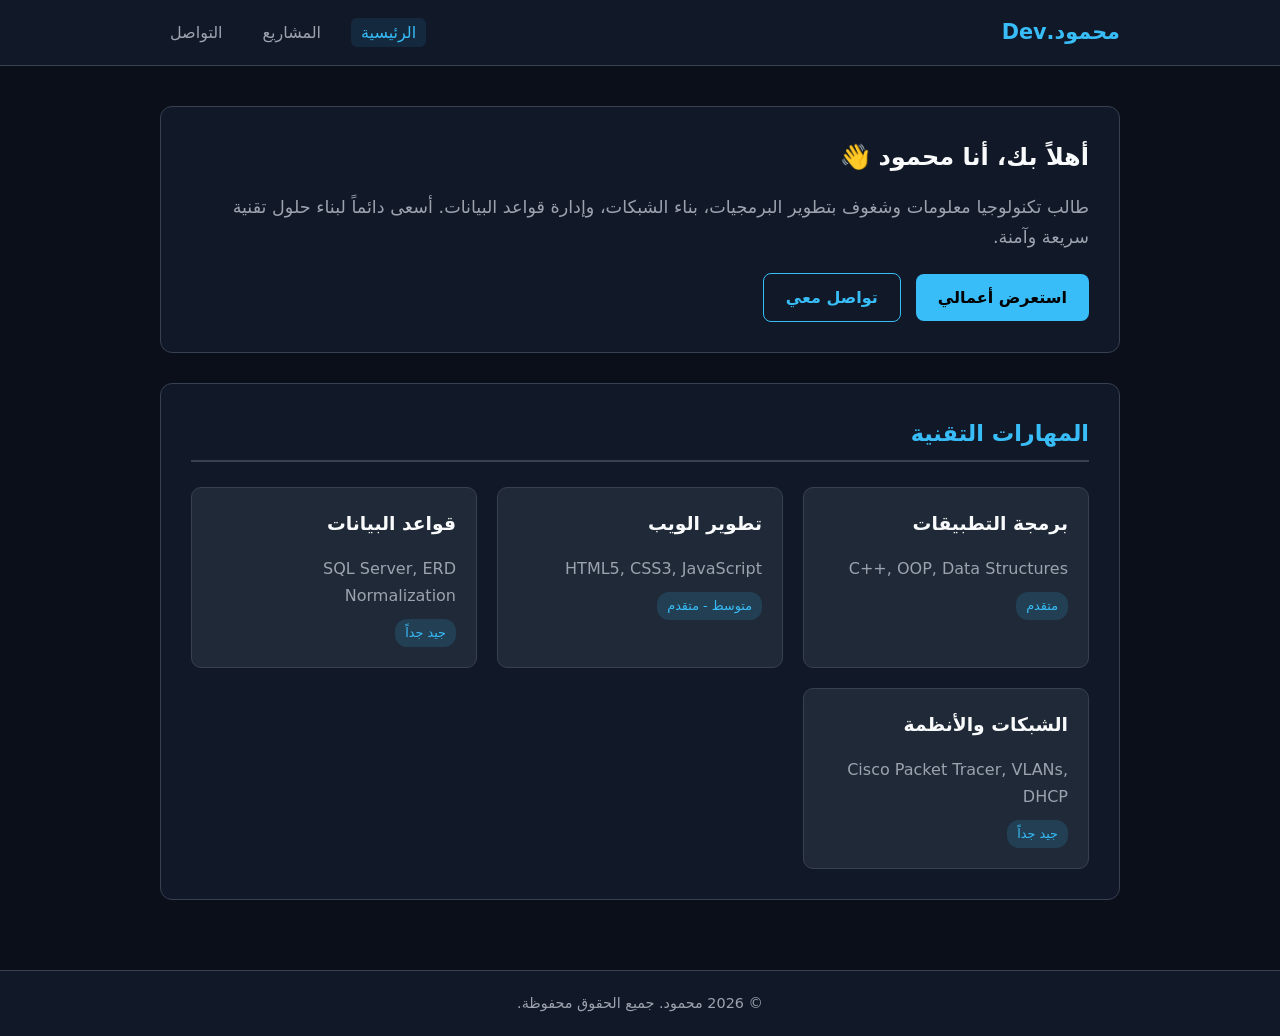
==== index.html @ 6f9c37c4 "Add files via upload" ====
<!DOCTYPE html>
<html lang="ar" dir="rtl">
<head>
    <meta charset="UTF-8">
    <meta name="viewport" content="width=device-width, initial-scale=1.0">
    <title>محمود | الملف الشخصي</title>
    <link rel="stylesheet" href="style.css">
</head>
<body>

    <navbar>
        <div class="nav-container">
            <a href="index.html" class="logo">محمود.Dev</a>
            <ul class="nav-links">
                <li><a href="index.html" class="active">الرئيسية</a></li>
                <li><a href="projects.html">المشاريع</a></li>
                <li><a href="contact.html">التواصل</a></li>
            </ul>
        </div>
    </navbar>

    <main class="main-container">
        <section class="card hero">
            <h1>أهلاً بك، أنا محمود 👋</h1>
            <p style="color: var(--text-secondary); font-size: 1.1rem; margin-top: 10px;">
                طالب تكنولوجيا معلومات وشغوف بتطوير البرمجيات، بناء الشبكات، وإدارة قواعد البيانات. أسعى دائماً لبناء حلول تقنية سريعة وآمنة.
            </p>
            <div style="margin-top: 20px;">
                <a href="projects.html" class="btn">استعرض أعمالي</a>
                <a href="contact.html" class="btn" style="background: transparent; color: var(--accent); border: 1px solid var(--accent); margin-right: 10px;">تواصل معي</a>
            </div>
        </section>

        <section class="card">
            <h2 class="section-title">المهارات التقنية</h2>
            <div class="grid-layout">
                <div class="skill-box">
                    <h3>برمجة التطبيقات</h3>
                    <p style="color: var(--text-secondary);">C++, OOP, Data Structures</p>
                    <span class="tag">متقدم</span>
                </div>
                <div class="skill-box">
                    <h3>تطوير الويب</h3>
                    <p style="color: var(--text-secondary);">HTML5, CSS3, JavaScript</p>
                    <span class="tag">متوسط - متقدم</span>
                </div>
                <div class="skill-box">
                    <h3>قواعد البيانات</h3>
                    <p style="color: var(--text-secondary);">SQL Server, ERD Normalization</p>
                    <span class="tag">جيد جداً</span>
                </div>
                <div class="skill-box">
                    <h3>الشبكات والأنظمة</h3>
                    <p style="color: var(--text-secondary);">Cisco Packet Tracer, VLANs, DHCP</p>
                    <span class="tag">جيد جداً</span>
                </div>
            </div>
        </section>
    </main>

    <footer>
        <p>© 2026 محمود. جميع الحقوق محفوظة.</p>
    </footer>

</body>
</html>
---- style.css ----
:root {
    --bg-primary: #0b0f19;
    --bg-secondary: #111827;
    --card-bg: #1f2937;
    --accent: #38bdf8;
    --accent-hover: #0284c7;
    --text-primary: #f9fafb;
    --text-secondary: #9ca3af;
    --border: #374151;
}

* {
    box-sizing: border-box;
    margin: 0;
    padding: 0;
    font-family: 'Segoe UI', system-ui, -apple-system, sans-serif;
}

body {
    background-color: var(--bg-primary);
    color: var(--text-primary);
    line-height: 1.7;
    display: flex;
    flex-direction: column;
    min-height: 100vh;
}

/* شريط الإبحار العلوي */
navbar {
    background: var(--bg-secondary);
    border-bottom: 1px solid var(--border);
    position: sticky;
    top: 0;
    z-index: 100;
}

.nav-container {
    max-width: 1000px;
    margin: 0 auto;
    display: flex;
    justify-content: space-between;
    align-items: center;
    padding: 15px 20px;
}

.logo {
    font-size: 1.3rem;
    font-weight: bold;
    color: var(--accent);
    text-decoration: none;
}

.nav-links {
    display: flex;
    gap: 20px;
    list-style: none;
}

.nav-links a {
    color: var(--text-secondary);
    text-decoration: none;
    font-weight: 500;
    transition: color 0.2s;
    padding: 5px 10px;
    border-radius: 6px;
}

.nav-links a:hover, .nav-links a.active {
    color: var(--accent);
    background: rgba(56, 189, 248, 0.1);
}

/* الحاوية الرئيسية */
.main-container {
    max-width: 1000px;
    margin: 40px auto;
    padding: 0 20px;
    flex: 1;
    width: 100%;
}

/* بطاقات المحتوى */
.card {
    background: var(--bg-secondary);
    border: 1px solid var(--border);
    border-radius: 12px;
    padding: 30px;
    margin-bottom: 30px;
}

h1, h2, h3 {
    color: var(--text-primary);
    margin-bottom: 15px;
}

.section-title {
    color: var(--accent);
    font-size: 1.4rem;
    border-bottom: 2px solid var(--border);
    padding-bottom: 8px;
    margin-bottom: 25px;
}

/* شبكة المهارات والمشاريع */
.grid-layout {
    display: grid;
    grid-template-columns: repeat(auto-fit, minmax(280px, 1fr));
    gap: 20px;
}

.project-card, .skill-box {
    background: var(--card-bg);
    border: 1px solid var(--border);
    border-radius: 10px;
    padding: 20px;
    transition: transform 0.2s, border-color 0.2s;
}

.project-card:hover, .skill-box:hover {
    transform: translateY(-4px);
    border-color: var(--accent);
}

.tag {
    display: inline-block;
    background: rgba(56, 189, 248, 0.15);
    color: var(--accent);
    font-size: 0.8rem;
    padding: 3px 10px;
    border-radius: 12px;
    margin-top: 10px;
    margin-left: 5px;
}

/* نماذج التواصل والأزرار */
.btn {
    display: inline-block;
    background: var(--accent);
    color: #000;
    padding: 10px 22px;
    border-radius: 8px;
    text-decoration: none;
    font-weight: bold;
    transition: background 0.2s;
    border: none;
    cursor: pointer;
}

.btn:hover {
    background: var(--accent-hover);
    color: #fff;
}

.form-group {
    margin-bottom: 20px;
}

.form-group label {
    display: block;
    margin-bottom: 8px;
    color: var(--text-secondary);
}

.form-group input, .form-group textarea {
    width: 100%;
    padding: 12px;
    background: var(--card-bg);
    border: 1px solid var(--border);
    border-radius: 8px;
    color: #fff;
    outline: none;
}

.form-group input:focus, .form-group textarea:focus {
    border-color: var(--accent);
}

/* تذييل الصفحة */
footer {
    background: var(--bg-secondary);
    border-top: 1px solid var(--border);
    text-align: center;
    padding: 20px;
    color: var(--text-secondary);
    font-size: 0.9rem;
}
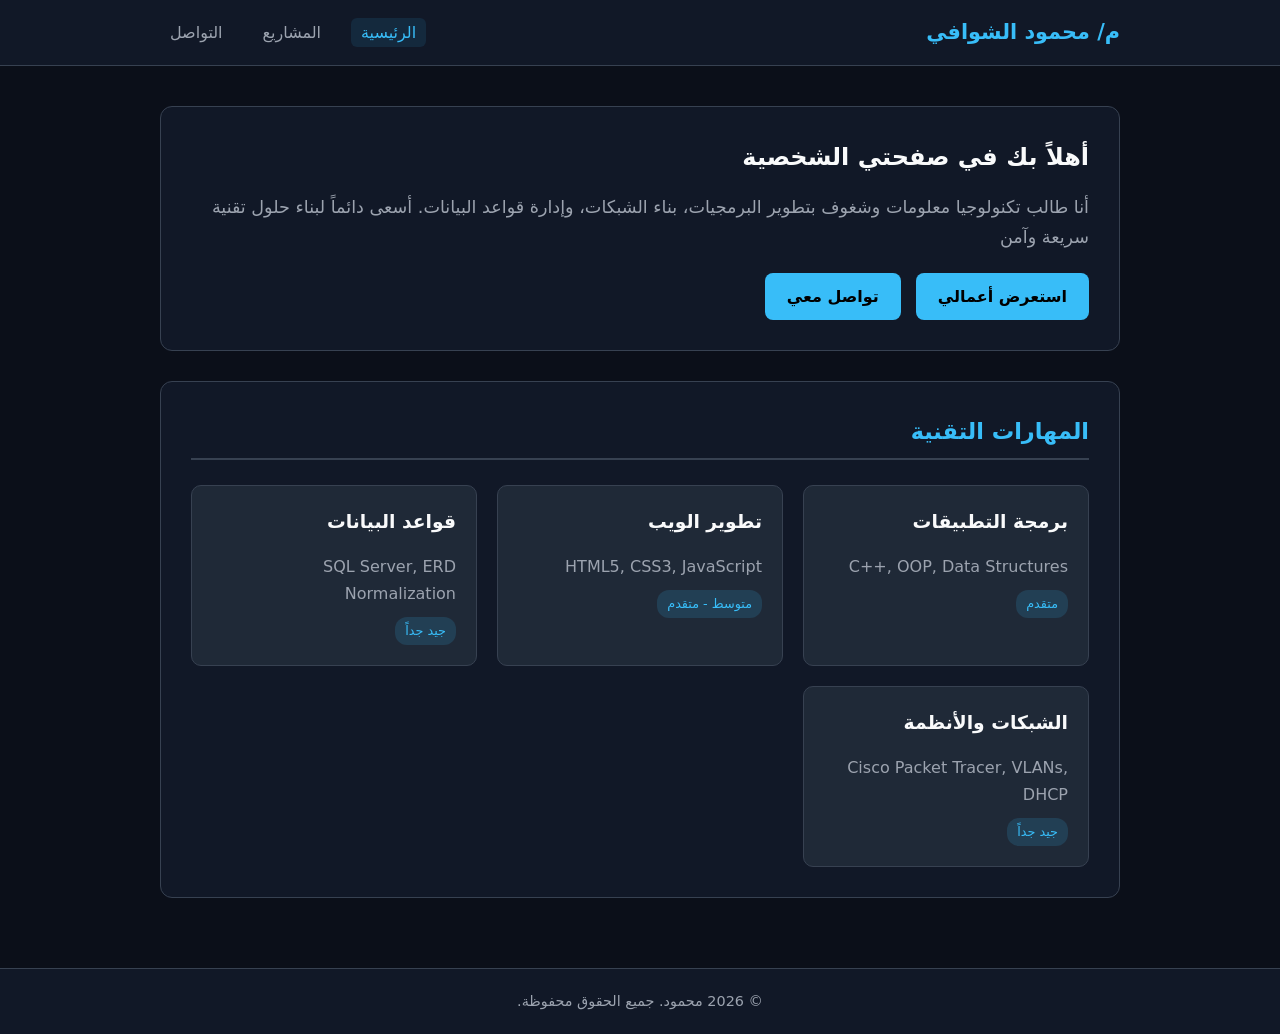
==== commit 7e462f03: "Revise index.html for improved layout and content Updated the HTML structure and content of the prof" ====
--- a/index.html
+++ b/index.html
@@ -8,26 +8,26 @@
 </head>
 <body>
 
-    <navbar>
+    <nav>
         <div class="nav-container">
-            <a href="index.html" class="logo">محمود.Dev</a>
+            <p class="logo">م/ محمود الشوافي</p>
             <ul class="nav-links">
                 <li><a href="index.html" class="active">الرئيسية</a></li>
                 <li><a href="projects.html">المشاريع</a></li>
                 <li><a href="contact.html">التواصل</a></li>
             </ul>
         </div>
-    </navbar>
+    </nav>
 
     <main class="main-container">
         <section class="card hero">
-            <h1>أهلاً بك، أنا محمود 👋</h1>
-            <p style="color: var(--text-secondary); font-size: 1.1rem; margin-top: 10px;">
-                طالب تكنولوجيا معلومات وشغوف بتطوير البرمجيات، بناء الشبكات، وإدارة قواعد البيانات. أسعى دائماً لبناء حلول تقنية سريعة وآمنة.
+            <h1>أهلاً بك في صفحتي الشخصية </h1>
+            <p style="color: #9ca3af; font-size: 1.1rem; margin-top: 10px;">
+                أنا طالب تكنولوجيا معلومات وشغوف بتطوير البرمجيات، بناء الشبكات، وإدارة قواعد البيانات. أسعى دائماً لبناء حلول تقنية سريعة وآمن
             </p>
             <div style="margin-top: 20px;">
                 <a href="projects.html" class="btn">استعرض أعمالي</a>
-                <a href="contact.html" class="btn" style="background: transparent; color: var(--accent); border: 1px solid var(--accent); margin-right: 10px;">تواصل معي</a>
+                <a href="contact.html" class="btn" style=" margin-right: 10px;">تواصل معي</a>
             </div>
         </section>
 
@@ -36,22 +36,22 @@
             <div class="grid-layout">
                 <div class="skill-box">
                     <h3>برمجة التطبيقات</h3>
-                    <p style="color: var(--text-secondary);">C++, OOP, Data Structures</p>
+                    <p style="color:#9ca3af ;">C++, OOP, Data Structures</p>
                     <span class="tag">متقدم</span>
                 </div>
                 <div class="skill-box">
                     <h3>تطوير الويب</h3>
-                    <p style="color: var(--text-secondary);">HTML5, CSS3, JavaScript</p>
+                    <p style="color: #9ca3af;">HTML5, CSS3, JavaScript</p>
                     <span class="tag">متوسط - متقدم</span>
                 </div>
                 <div class="skill-box">
                     <h3>قواعد البيانات</h3>
-                    <p style="color: var(--text-secondary);">SQL Server, ERD Normalization</p>
+                    <p style="color: #9ca3af;">SQL Server, ERD Normalization</p>
                     <span class="tag">جيد جداً</span>
                 </div>
                 <div class="skill-box">
                     <h3>الشبكات والأنظمة</h3>
-                    <p style="color: var(--text-secondary);">Cisco Packet Tracer, VLANs, DHCP</p>
+                    <p style="color:#9ca3af;">Cisco Packet Tracer, VLANs, DHCP</p>
                     <span class="tag">جيد جداً</span>
                 </div>
             </div>
@@ -63,4 +63,4 @@
     </footer>
 
 </body>
-</html>+</html>
--- a/style.css
+++ b/style.css
@@ -1,13 +1,3 @@
-:root {
-    --bg-primary: #0b0f19;
-    --bg-secondary: #111827;
-    --card-bg: #1f2937;
-    --accent: #38bdf8;
-    --accent-hover: #0284c7;
-    --text-primary: #f9fafb;
-    --text-secondary: #9ca3af;
-    --border: #374151;
-}
 
 * {
     box-sizing: border-box;
@@ -17,8 +7,8 @@
 }
 
 body {
-    background-color: var(--bg-primary);
-    color: var(--text-primary);
+    background-color: #0b0f19 ;
+    color: #f9fafb ;
     line-height: 1.7;
     display: flex;
     flex-direction: column;
@@ -26,9 +16,9 @@
 }
 
 /* شريط الإبحار العلوي */
-navbar {
-    background: var(--bg-secondary);
-    border-bottom: 1px solid var(--border);
+nav {
+    background:  #111827;
+    border-bottom: 1px solid #374151;
     position: sticky;
     top: 0;
     z-index: 100;
@@ -46,7 +36,7 @@
 .logo {
     font-size: 1.3rem;
     font-weight: bold;
-    color: var(--accent);
+    color: #38bdf8;
     text-decoration: none;
 }
 
@@ -57,7 +47,7 @@
 }
 
 .nav-links a {
-    color: var(--text-secondary);
+    color: #9ca3af;
     text-decoration: none;
     font-weight: 500;
     transition: color 0.2s;
@@ -66,7 +56,7 @@
 }
 
 .nav-links a:hover, .nav-links a.active {
-    color: var(--accent);
+    color: #38bdf8;
     background: rgba(56, 189, 248, 0.1);
 }
 
@@ -81,22 +71,22 @@
 
 /* بطاقات المحتوى */
 .card {
-    background: var(--bg-secondary);
-    border: 1px solid var(--border);
+    background:  #111827;
+    border: 1px solid #374151;
     border-radius: 12px;
     padding: 30px;
     margin-bottom: 30px;
 }
 
 h1, h2, h3 {
-    color: var(--text-primary);
+    color: #f9fafb;
     margin-bottom: 15px;
 }
 
 .section-title {
-    color: var(--accent);
+    color: #38bdf8;
     font-size: 1.4rem;
-    border-bottom: 2px solid var(--border);
+    border-bottom: 2px solid #374151;
     padding-bottom: 8px;
     margin-bottom: 25px;
 }
@@ -109,8 +99,8 @@
 }
 
 .project-card, .skill-box {
-    background: var(--card-bg);
-    border: 1px solid var(--border);
+    background: #1f2937;
+    border: 1px solid #374151;
     border-radius: 10px;
     padding: 20px;
     transition: transform 0.2s, border-color 0.2s;
@@ -118,13 +108,13 @@
 
 .project-card:hover, .skill-box:hover {
     transform: translateY(-4px);
-    border-color: var(--accent);
+    border-color: #38bdf8;
 }
 
 .tag {
     display: inline-block;
     background: rgba(56, 189, 248, 0.15);
-    color: var(--accent);
+    color: #38bdf8;
     font-size: 0.8rem;
     padding: 3px 10px;
     border-radius: 12px;
@@ -135,7 +125,7 @@
 /* نماذج التواصل والأزرار */
 .btn {
     display: inline-block;
-    background: var(--accent);
+    background: #38bdf8;
     color: #000;
     padding: 10px 22px;
     border-radius: 8px;
@@ -147,7 +137,7 @@
 }
 
 .btn:hover {
-    background: var(--accent-hover);
+    background: #0284c7;
     color: #fff;
 }
 
@@ -158,29 +148,29 @@
 .form-group label {
     display: block;
     margin-bottom: 8px;
-    color: var(--text-secondary);
+    color: #9ca3af;
 }
 
 .form-group input, .form-group textarea {
     width: 100%;
     padding: 12px;
-    background: var(--card-bg);
-    border: 1px solid var(--border);
+    background: #1f2937;
+    border: 1px solid #374151;
     border-radius: 8px;
     color: #fff;
     outline: none;
 }
 
 .form-group input:focus, .form-group textarea:focus {
-    border-color: var(--accent);
+    border-color: #38bdf8;
 }
 
 /* تذييل الصفحة */
 footer {
-    background: var(--bg-secondary);
-    border-top: 1px solid var(--border);
+    background:  #111827;
+    border-top: 1px solid #374151;
     text-align: center;
     padding: 20px;
-    color: var(--text-secondary);
+    color: #9ca3af;
     font-size: 0.9rem;
-}+}
